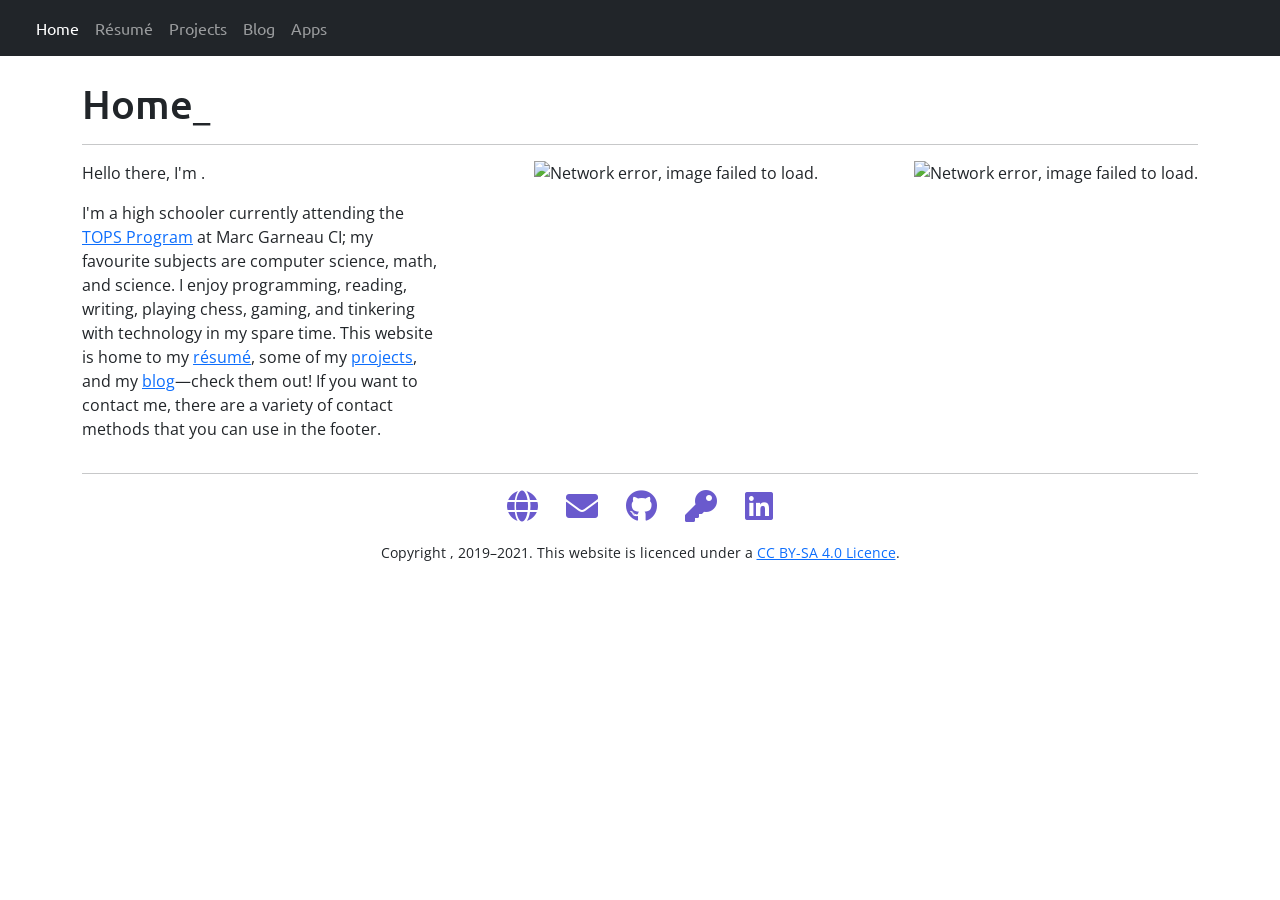
==== index.html @ e8f6edda "fix double quotes => single" ====
<!DOCTYPE html>
<html lang="en">

<head>
    <meta charset="utf-8">
    <meta name="viewport" content="width=device-width, initial-scale=1">
    <link rel="preconnect" href="https://fonts.gstatic.com">
    <link href="https://cdn.jsdelivr.net/npm/bootstrap@5.0.0-beta2/dist/css/bootstrap.min.css" rel="stylesheet" integrity="sha384-BmbxuPwQa2lc/FVzBcNJ7UAyJxM6wuqIj61tLrc4wSX0szH/Ev+nYRRuWlolflfl" crossorigin="anonymous">
    <link rel="stylesheet" type="text/css" href="/assets/css/style.css">
    <link href="https://fonts.googleapis.com/css2?family=Open+Sans&display=swap" rel="stylesheet">
    <link href="https://fonts.googleapis.com/css2?family=Ubuntu&display=swap" rel="stylesheet">
    <link rel="icon" href="https://picsum.photos/256/256?random=1" type="image/x-icon">
    <title>Home</title>
    <!-- Mobile-friendly navbar -->
    <nav class="navbar navbar-expand-lg navbar-dark bg-dark sticky-top">
        <div class="container-fluid">
            <a class="navbar-brand" href="/"></a>
            <button class="navbar-toggler" type="button" data-bs-toggle="collapse" data-bs-target="#navbarNavAltMarkup" aria-controls="navbarNavAltMarkup" aria-expanded="false" aria-label="Toggle navigation">
                <span class="navbar-toggler-icon"></span>
            </button>
            <div class="collapse navbar-collapse" id="navbarNavAltMarkup">
                <div class="navbar-nav">
                    <a class="nav-link active" href="/">Home</a>
                    <a class="nav-link" href="/resume/">Résumé</a>
                    <a class="nav-link" href="/projects/">Projects</a>
                    <a class="nav-link" href="/blog/">Blog</a>
                    <a class="nav-link" href="/apps/">Apps</a>
                </div>
            </div>
        </div>
    </nav>
</head>

<body>
    <div class="container">
        <div class="page-header">
            <h1>Home<span class="blinking">_</span></h1>
        </div>
        <hr>
        <div class="row">
            <div class="col-sm-4">
                <p>Hello there, I'm .</p>
                <p>I'm a high schooler currently attending the <a href="http://www.topsprogram.ca/">TOPS Program</a> at Marc Garneau CI; my favourite subjects are computer science, math, and science. I enjoy programming, reading, writing, playing chess, gaming, and tinkering with technology in my spare time. This website is home to my <a href="/resume/">résumé</a>, some of my <a href="/projects/">projects</a>, and my <a href="/blog/">blog</a>—check them out! If you want to contact me, there are a variety of contact methods that you can use in the footer.</p>
            </div>
            <div class="col-sm-4">
                <img class="float-end" src="https://picsum.photos/256/256?blur=1?random=2" alt="Network error, image failed to load."></img>
            </div>
            <div class="col-sm-4">
                <img class="float-end" src="https://picsum.photos/256/256?blur=1?random=3" alt="Network error, image failed to load."></img>
            </div>
        </div>
        <hr>
    </div>
</body>
<footer class="footer">
    <div class="container text-center">
        <ul class="list-inline">
            <li class="list-inline-item">
                <a href="/">
                    <i class="fa fa-globe fa-2x px-2 icon"></i>
                </a>
            </li>
            <li class="list-inline-item">
                <a href="mailto:@gmail.com">
                    <i class="fa fa-envelope fa-2x px-2 icon"></i>
                </a>
            </li>
            <li class="list-inline-item">
                <a href="https://github.com/">
                    <i class="fab fa-github fa-2x px-2 icon"></i>
                </a>
            </li>
            <li class="list-inline-item">
                <a href="/pgp/">
                    <i class="fas fa-key fa-2x px-2 icon"></i>
                </a>
            </li>
            <li class="list-inline-item">
                <a href="https://www.linkedin.com/in/--512719207/">
                    <i class="fab fa-linkedin fa-2x px-2 icon"></i>
                </a>
            </li>
        </ul>
    </div>
    <div class="text-center">
        <p><small>Copyright , 2019–2021. This website is licenced under a <a href="http://creativecommons.org/licenses/by-sa/4.0/">CC BY-SA 4.0 Licence</a>.</small></p>
    </div>
</footer>
<script src="https://cdn.jsdelivr.net/npm/@popperjs/core@2.6.0/dist/umd/popper.min.js" integrity="sha384-KsvD1yqQ1/1+IA7gi3P0tyJcT3vR+NdBTt13hSJ2lnve8agRGXTTyNaBYmCR/Nwi" crossorigin="anonymous"></script>
<script src="https://cdn.jsdelivr.net/npm/bootstrap@5.0.0-beta2/dist/js/bootstrap.min.js" integrity="sha384-nsg8ua9HAw1y0W1btsyWgBklPnCUAFLuTMS2G72MMONqmOymq585AcH49TLBQObG" crossorigin="anonymous"></script>
<link rel="stylesheet" href="https://cdnjs.cloudflare.com/ajax/libs/font-awesome/5.15.2/css/all.min.css" integrity="sha512-HK5fgLBL+xu6dm/Ii3z4xhlSUyZgTT9tuc/hSrtw6uzJOvgRr2a9jyxxT1ely+B+xFAmJKVSTbpM/CuL7qxO8w==" crossorigin="anonymous">

</html>
---- assets/css/style.css ----
* {
	font-family: "Open Sans", sans-serif;
}

.navbar-dark, .navbar-nav, .nav-link, h1, h2, h3, h4, h5, h6 {
	font-family: "Ubuntu", sans-serif;
}

.page-header {
	padding-top: 1.5em;
}

.copyright-text {
	font-size: 0.75em;
}

.resume-page {
	overflow: hidden;
	height: 100vh;
	width: 100vw;
}

.card-image {
	height: 256px;
	object-fit: contain;
    transition: transform .3s;
}

.card-image:hover {
	transform: scale(1.1);
}

.blog-card-img {
	max-height: 192px;
	object-fit: cover;
}

.blog-content-img-big {
	max-height: 1024px;
	max-width: 1024px;
	object-fit: cover;
}

.blog-content-img-med {
	max-height: 512px;
	max-width: 512px;
	object-fit: cover;
}

.blog-content-img-small {
	max-height: 256px;
	max-width: 256px;
	object-fit: cover;
}

/* blinking class for underscores and the like */
.blinking {
    animation: 1.2s blink step-end infinite;
	-webkit-animation: 1.2s blink step-end infinite;
	-moz-animation: 1.2s blink step-end infinite;
	-ms-animation: 1.2s blink step-end infinite;
	-o-animation: 1.2s blink step-end infinite;
}

@keyframes "blink" {
    50% {
        opacity: 0;
    }
}

@-webkit-keyframes "blink" {
    50% {
        opacity: 0;
    }
}

@-moz-keyframes blink {
    50% {
        opacity: 0;
    }
}

@-ms-keyframes "blink" {
    50% {
        opacity: 0;
    }
}

@-o-keyframes "blink" {
    50% {
        opacity: 0;
    }
}

/* change bootstrap"s buttons and links so they looks better */
.icon, .btn {
    color: slateblue;
}

.icon:hover {
    color: royalblue;
}

.btn:hover {
    background-color: royalblue;
}

.btn-outline-primary {
    border: 4px solid;
}

.form-control-file {
    border: 4px solid;
    border-color: slateblue;
}
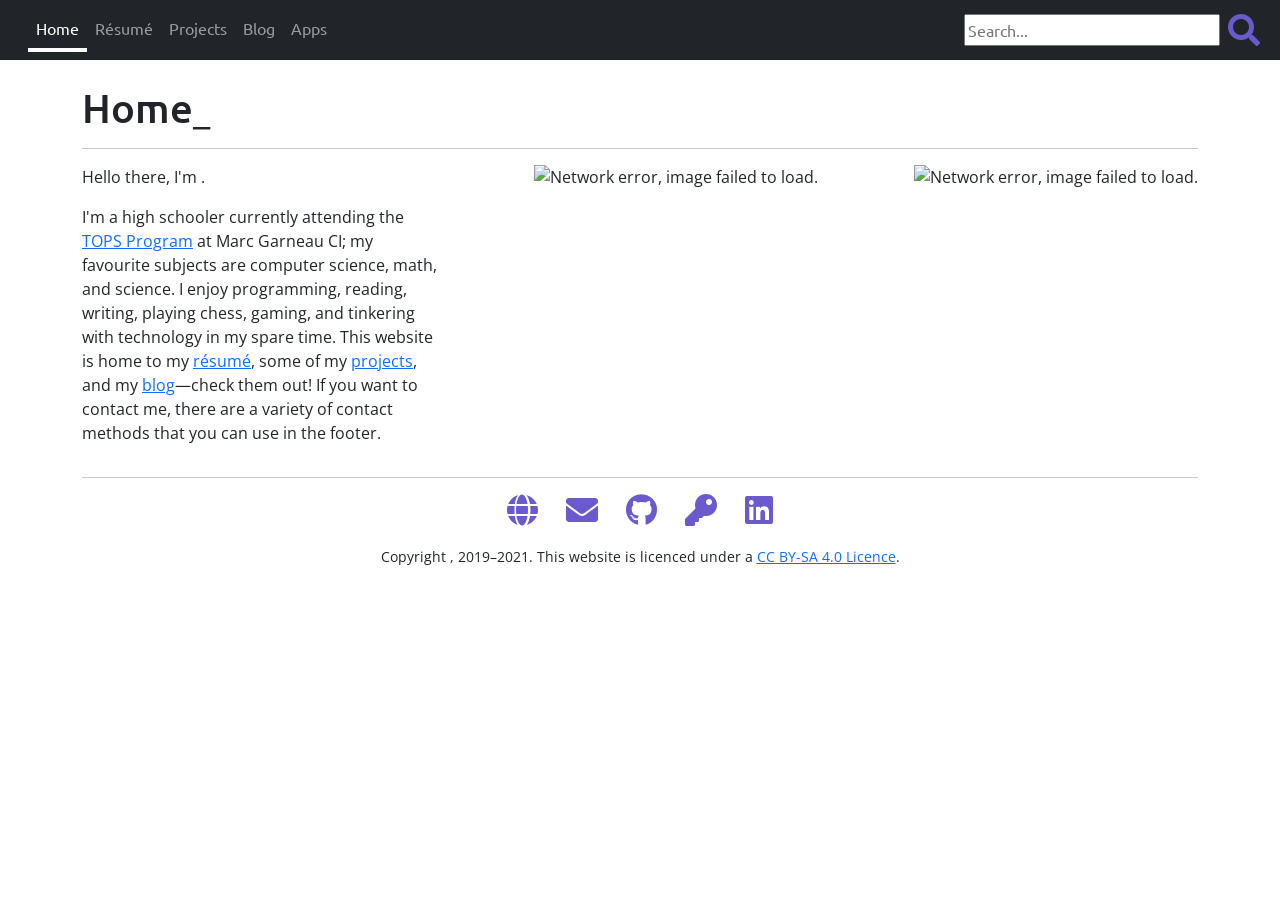
==== commit 3dcb7bf6: "test search frontend" ====
--- a/index.html
+++ b/index.html
@@ -4,11 +4,12 @@
 <head>
     <meta charset="utf-8">
     <meta name="viewport" content="width=device-width, initial-scale=1">
-    <link rel="preconnect" href="https://fonts.gstatic.com">
-    <link href="https://cdn.jsdelivr.net/npm/bootstrap@5.0.0-beta2/dist/css/bootstrap.min.css" rel="stylesheet" integrity="sha384-BmbxuPwQa2lc/FVzBcNJ7UAyJxM6wuqIj61tLrc4wSX0szH/Ev+nYRRuWlolflfl" crossorigin="anonymous">
+    <link rel="preconnect" href="https://cdnjs.cloudflare.com" crossorigin>
+    <link rel="stylesheet" type="text/css" href="/assets/css/bootstrap.min.css">
     <link rel="stylesheet" type="text/css" href="/assets/css/style.css">
-    <link href="https://fonts.googleapis.com/css2?family=Open+Sans&display=swap" rel="stylesheet">
-    <link href="https://fonts.googleapis.com/css2?family=Ubuntu&display=swap" rel="stylesheet">
+    <link rel="preconnect" href="https://fonts.gstatic.com" crossorigin />
+    <link rel="preload" as="style" href="https://fonts.googleapis.com/css2?family=Ubuntu&family=Open+Sans&display=swap" />
+    <link rel="stylesheet" href="https://fonts.googleapis.com/css2?family=Ubuntu&family=Open+Sans&display=swap" media="print" onload="this.media='all'" />
     <link rel="icon" href="https://picsum.photos/256/256?random=1" type="image/x-icon">
     <title>Home</title>
     <!-- Mobile-friendly navbar -->
@@ -25,6 +26,10 @@
                     <a class="nav-link" href="/projects/">Projects</a>
                     <a class="nav-link" href="/blog/">Blog</a>
                     <a class="nav-link" href="/apps/">Apps</a>
+                </div>
+                <div class="navbar-nav ms-auto">
+                    <input class="search-box" type="text" placeholder="Search...">
+                    <i class="fa fa-search fa-2x px-2 icon"></i>
                 </div>
             </div>
         </div>
@@ -86,8 +91,8 @@
         <p><small>Copyright , 2019–2021. This website is licenced under a <a href="http://creativecommons.org/licenses/by-sa/4.0/">CC BY-SA 4.0 Licence</a>.</small></p>
     </div>
 </footer>
-<script src="https://cdn.jsdelivr.net/npm/@popperjs/core@2.6.0/dist/umd/popper.min.js" integrity="sha384-KsvD1yqQ1/1+IA7gi3P0tyJcT3vR+NdBTt13hSJ2lnve8agRGXTTyNaBYmCR/Nwi" crossorigin="anonymous"></script>
-<script src="https://cdn.jsdelivr.net/npm/bootstrap@5.0.0-beta2/dist/js/bootstrap.min.js" integrity="sha384-nsg8ua9HAw1y0W1btsyWgBklPnCUAFLuTMS2G72MMONqmOymq585AcH49TLBQObG" crossorigin="anonymous"></script>
-<link rel="stylesheet" href="https://cdnjs.cloudflare.com/ajax/libs/font-awesome/5.15.2/css/all.min.css" integrity="sha512-HK5fgLBL+xu6dm/Ii3z4xhlSUyZgTT9tuc/hSrtw6uzJOvgRr2a9jyxxT1ely+B+xFAmJKVSTbpM/CuL7qxO8w==" crossorigin="anonymous">
-
+<script src="/assets/js/index.js"></script>
+<script src="https://cdnjs.cloudflare.com/ajax/libs/popper.js/2.6.0/umd/popper.min.js" integrity="sha512-BmM0/BQlqh02wuK5Gz9yrbe7VyIVwOzD1o40yi1IsTjriX/NGF37NyXHfmFzIlMmoSIBXgqDiG1VNU6kB5dBbA==" crossorigin="anonymous"></script>
+<script src="https://cdnjs.cloudflare.com/ajax/libs/twitter-bootstrap/5.0.0-beta3/js/bootstrap.min.js" integrity="sha512-mp3VeMpuFKbgxm/XMUU4QQUcJX4AZfV5esgX72JQr7H7zWusV6lLP1S78wZnX2z9dwvywil1VHkHZAqfGOW7Nw==" crossorigin="anonymous"></script>
+<link rel="stylesheet" href="https://cdnjs.cloudflare.com/ajax/libs/font-awesome/5.15.3/css/all.min.css" integrity="sha512-iBBXm8fW90+nuLcSKlbmrPcLa0OT92xO1BIsZ+ywDWZCvqsWgccV3gFoRBv0z+8dLJgyAHIhR35VZc2oM/gI1w==" crossorigin="anonymous" />
 </html>
--- a/assets/css/style.css
+++ b/assets/css/style.css
@@ -1,65 +1,65 @@
 * {
-	font-family: "Open Sans", sans-serif;
+    font-family: "Open Sans", sans-serif;
 }
 
-.navbar-dark, .navbar-nav, .nav-link, h1, h2, h3, h4, h5, h6 {
-	font-family: "Ubuntu", sans-serif;
+.navbar-dark, .navbar-nav, .nav-link, .navbar-brand, h1, h2, h3, h4, h5, h6 {
+    font-family: "Ubuntu", sans-serif;
 }
 
 .page-header {
-	padding-top: 1.5em;
+    padding-top: 1.5em;
 }
 
 .copyright-text {
-	font-size: 0.75em;
+    font-size: 0.75em;
 }
 
 .resume-page {
-	overflow: hidden;
-	height: 100vh;
-	width: 100vw;
+    overflow: hidden;
+    height: 100vh;
+    width: 100vw;
 }
 
 .card-image {
-	height: 256px;
-	object-fit: contain;
+    height: 256px;
+    object-fit: contain;
     transition: transform .3s;
 }
 
 .card-image:hover {
-	transform: scale(1.1);
+    transform: scale(1.1);
 }
 
 .blog-card-img {
-	max-height: 192px;
-	object-fit: cover;
+    max-height: 192px;
+    object-fit: cover;
 }
 
 .blog-content-img-big {
-	max-height: 1024px;
-	max-width: 1024px;
-	object-fit: cover;
+    max-height: 1024px;
+    max-width: 1024px;
+    object-fit: cover;
 }
 
 .blog-content-img-med {
-	max-height: 512px;
-	max-width: 512px;
-	object-fit: cover;
+    max-height: 512px;
+    max-width: 512px;
+    object-fit: cover;
 }
 
 .blog-content-img-small {
-	max-height: 256px;
-	max-width: 256px;
-	object-fit: cover;
+    max-height: 256px;
+    max-width: 256px;
+    object-fit: cover;
 }
 
 /* blinking class for underscores and the like */
 .blinking {
     animation: 1.2s blink step-end infinite;
-	-webkit-animation: 1.2s blink step-end infinite;
-	-moz-animation: 1.2s blink step-end infinite;
-	-ms-animation: 1.2s blink step-end infinite;
-	-o-animation: 1.2s blink step-end infinite;
+    -webkit-animation: 1.2s blink step-end infinite;
+    -moz-animation: 1.2s blink step-end infinite;
+    -ms-animation: 1.2s blink step-end infinite;
+    -o-animation: 1.2s blink step-end infinite;
 }
 
 @keyframes "blink" {
@@ -92,7 +92,7 @@
     }
 }
 
-/* change bootstrap"s buttons and links so they looks better */
+/* make bootstrap buttons and links look better */
 .icon, .btn {
     color: slateblue;
 }
@@ -102,6 +102,7 @@
 }
 
 .btn:hover {
+    border-color: royalblue;
     background-color: royalblue;
 }
 
@@ -113,3 +114,23 @@
     border: 4px solid;
     border-color: slateblue;
 }
+
+/* add bottom border to nav elements */
+.nav-link.active {
+    border-bottom: 4px solid;
+    border-color: white;
+}
+
+.nav-link:hover:not(.active) {
+    border-bottom: 4px solid;
+    border-color: rgba(255,255,255,.55);
+}
+
+.navbar-brand {
+    border-bottom: 4px solid;
+    border-color: slateblue;
+}
+
+.navbar-brand:hover {
+    border-color: royalblue;
+}
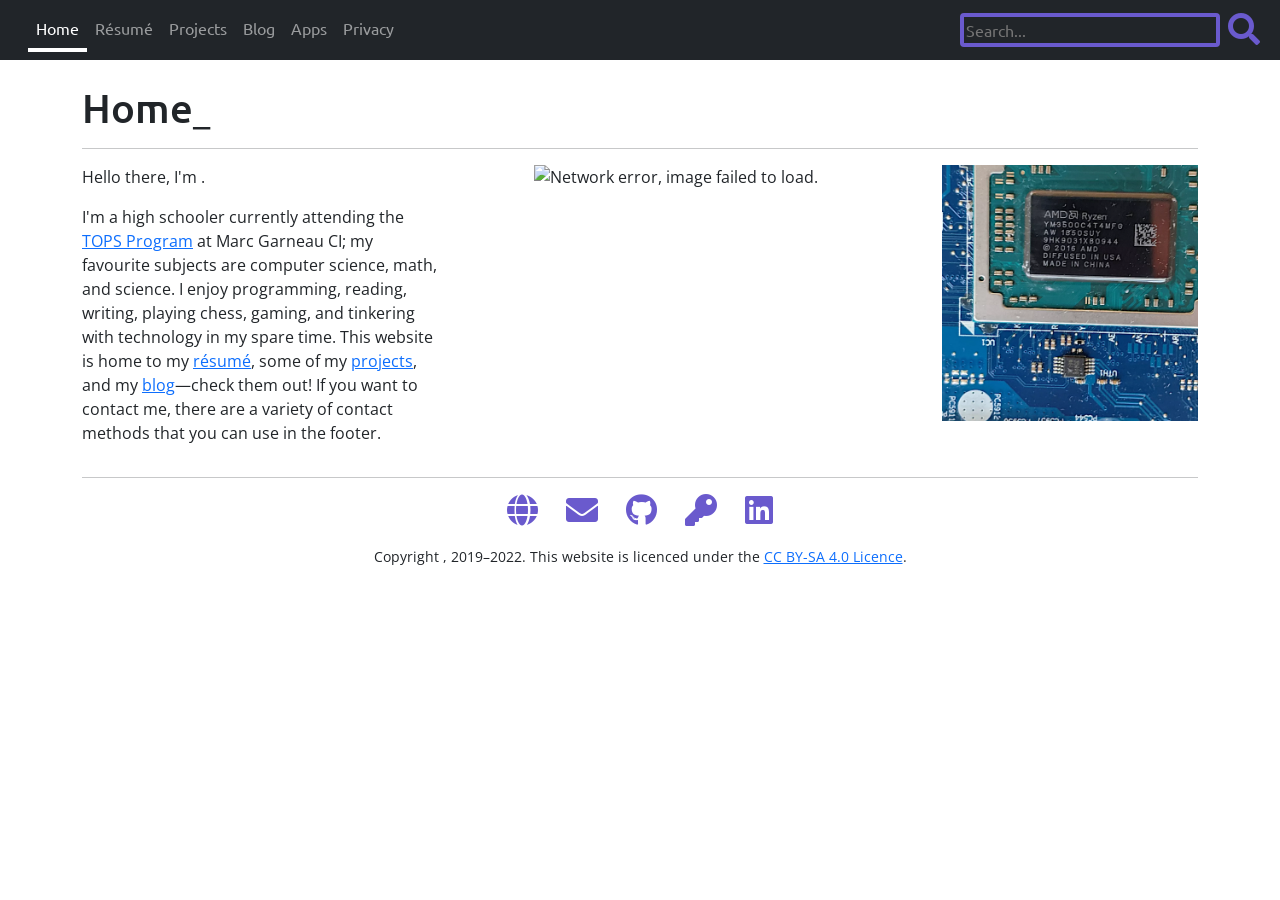
==== commit f3851ca2: "ics" ====
--- a/index.html
+++ b/index.html
@@ -5,8 +5,8 @@
     <meta charset="utf-8">
     <meta name="viewport" content="width=device-width, initial-scale=1">
     <link rel="preconnect" href="https://cdnjs.cloudflare.com" crossorigin>
-    <link rel="stylesheet" type="text/css" href="/assets/css/bootstrap.min.css">
-    <link rel="stylesheet" type="text/css" href="/assets/css/style.css">
+    <link rel="stylesheet" type="text/css" href="assets/css/bootstrap.min.css">
+    <link rel="stylesheet" type="text/css" href="assets/css/style.css">
     <link rel="preconnect" href="https://fonts.gstatic.com" crossorigin />
     <link rel="preload" as="style" href="https://fonts.googleapis.com/css2?family=Ubuntu&family=Open+Sans&display=swap" />
     <link rel="stylesheet" href="https://fonts.googleapis.com/css2?family=Ubuntu&family=Open+Sans&display=swap" media="print" onload="this.media='all'" />
@@ -26,6 +26,7 @@
                     <a class="nav-link" href="/projects/">Projects</a>
                     <a class="nav-link" href="/blog/">Blog</a>
                     <a class="nav-link" href="/apps/">Apps</a>
+                    <a class="nav-link" href="/privacy/">Privacy</a>
                 </div>
                 <div class="navbar-nav ms-auto">
                     <input class="search-box" type="text" placeholder="Search...">
@@ -48,10 +49,10 @@
                 <p>I'm a high schooler currently attending the <a href="http://www.topsprogram.ca/">TOPS Program</a> at Marc Garneau CI; my favourite subjects are computer science, math, and science. I enjoy programming, reading, writing, playing chess, gaming, and tinkering with technology in my spare time. This website is home to my <a href="/resume/">résumé</a>, some of my <a href="/projects/">projects</a>, and my <a href="/blog/">blog</a>—check them out! If you want to contact me, there are a variety of contact methods that you can use in the footer.</p>
             </div>
             <div class="col-sm-4">
-                <img class="float-end" src="https://picsum.photos/256/256?blur=1?random=2" alt="Network error, image failed to load."></img>
+                <img class="float-end" src="https://picsum.photos/256/256?blur=1&random=2" alt="Network error, image failed to load."></img>
             </div>
             <div class="col-sm-4">
-                <img class="float-end" src="https://picsum.photos/256/256?blur=1?random=3" alt="Network error, image failed to load."></img>
+                <img class="float-end rand-img" src="assets/img/rand/5.webp" alt="Network error, image failed to load."></img>
             </div>
         </div>
         <hr>
@@ -88,11 +89,18 @@
         </ul>
     </div>
     <div class="text-center">
-        <p><small>Copyright , 2019–2021. This website is licenced under a <a href="http://creativecommons.org/licenses/by-sa/4.0/">CC BY-SA 4.0 Licence</a>.</small></p>
+        <p><small>Copyright , 2019–2022. This website is licenced under the <a href="http://creativecommons.org/licenses/by-sa/4.0/">CC BY-SA 4.0 Licence</a>.</small></p>
     </div>
 </footer>
-<script src="/assets/js/index.js"></script>
-<script src="https://cdnjs.cloudflare.com/ajax/libs/popper.js/2.6.0/umd/popper.min.js" integrity="sha512-BmM0/BQlqh02wuK5Gz9yrbe7VyIVwOzD1o40yi1IsTjriX/NGF37NyXHfmFzIlMmoSIBXgqDiG1VNU6kB5dBbA==" crossorigin="anonymous"></script>
 <script src="https://cdnjs.cloudflare.com/ajax/libs/twitter-bootstrap/5.0.0-beta3/js/bootstrap.min.js" integrity="sha512-mp3VeMpuFKbgxm/XMUU4QQUcJX4AZfV5esgX72JQr7H7zWusV6lLP1S78wZnX2z9dwvywil1VHkHZAqfGOW7Nw==" crossorigin="anonymous"></script>
+<script src="https://ajax.googleapis.com/ajax/libs/jquery/3.6.0/jquery.min.js"></script>
+<script src="https://unpkg.com/vanilla-back-to-top@7.2.1/dist/vanilla-back-to-top.min.js"></script>
+<script>addBackToTop({
+  diameter: 48,
+  backgroundColor: 'slateblue',
+  textColor: '#fff'
+})</script>
+<script src="assets/js/index.js"></script>
 <link rel="stylesheet" href="https://cdnjs.cloudflare.com/ajax/libs/font-awesome/5.15.3/css/all.min.css" integrity="sha512-iBBXm8fW90+nuLcSKlbmrPcLa0OT92xO1BIsZ+ywDWZCvqsWgccV3gFoRBv0z+8dLJgyAHIhR35VZc2oM/gI1w==" crossorigin="anonymous" />
+
 </html>
--- a/assets/css/style.css
+++ b/assets/css/style.css
@@ -2,7 +2,16 @@
     font-family: "Open Sans", sans-serif;
 }
 
-.navbar-dark, .navbar-nav, .nav-link, .navbar-brand, h1, h2, h3, h4, h5, h6 {
+.navbar-dark,
+.navbar-nav,
+.nav-link,
+.navbar-brand,
+h1,
+h2,
+h3,
+h4,
+h5,
+h6 {
     font-family: "Ubuntu", sans-serif;
 }
 
@@ -38,20 +47,21 @@
 .blog-content-img-big {
     max-height: 1024px;
     max-width: 1024px;
-    object-fit: cover;
+    object-fit: contain;
 }
 
 .blog-content-img-med {
     max-height: 512px;
     max-width: 512px;
-    object-fit: cover;
+    object-fit: contain;
 }
 
 .blog-content-img-small {
     max-height: 256px;
     max-width: 256px;
-    object-fit: cover;
+    object-fit: contain;
 }
+
 
 /* blinking class for underscores and the like */
 .blinking {
@@ -92,8 +102,10 @@
     }
 }
 
+
 /* make bootstrap buttons and links look better */
-.icon, .btn {
+.icon,
+.btn {
     color: slateblue;
 }
 
@@ -115,15 +127,25 @@
     border-color: slateblue;
 }
 
+
 /* add bottom border to nav elements */
 .nav-link.active {
     border-bottom: 4px solid;
     border-color: white;
 }
 
-.nav-link:hover:not(.active) {
+.nav-link.active:hover {
+    border-color: royalblue;
+}
+
+.nav-tab-style.active {
     border-bottom: 4px solid;
-    border-color: rgba(255,255,255,.55);
+    border-bottom-color: slateblue!important;
+}
+
+.nav-tab-style.active:hover {
+    border-color: #dee2e6;
+    border-bottom-color: royalblue!important;
 }
 
 .navbar-brand {
@@ -134,3 +156,32 @@
 .navbar-brand:hover {
     border-color: royalblue;
 }
+
+
+/* style the search box now */
+.search-box {
+    background-color: #212529;
+    color: white;
+    border: 4px solid;
+    border-color: slateblue;
+    border-radius: .25rem;
+}
+
+.search-box:hover {
+    border-color: royalblue;
+}
+
+
+/* style the random image on the homepage */
+.rand-img {
+    height: 256px;
+    width: 256px;
+    object-fit: cover;
+}
+
+/* move carousel images down */
+.carousel-caption {
+    position: relative;
+    left: auto;
+    right: auto;
+}
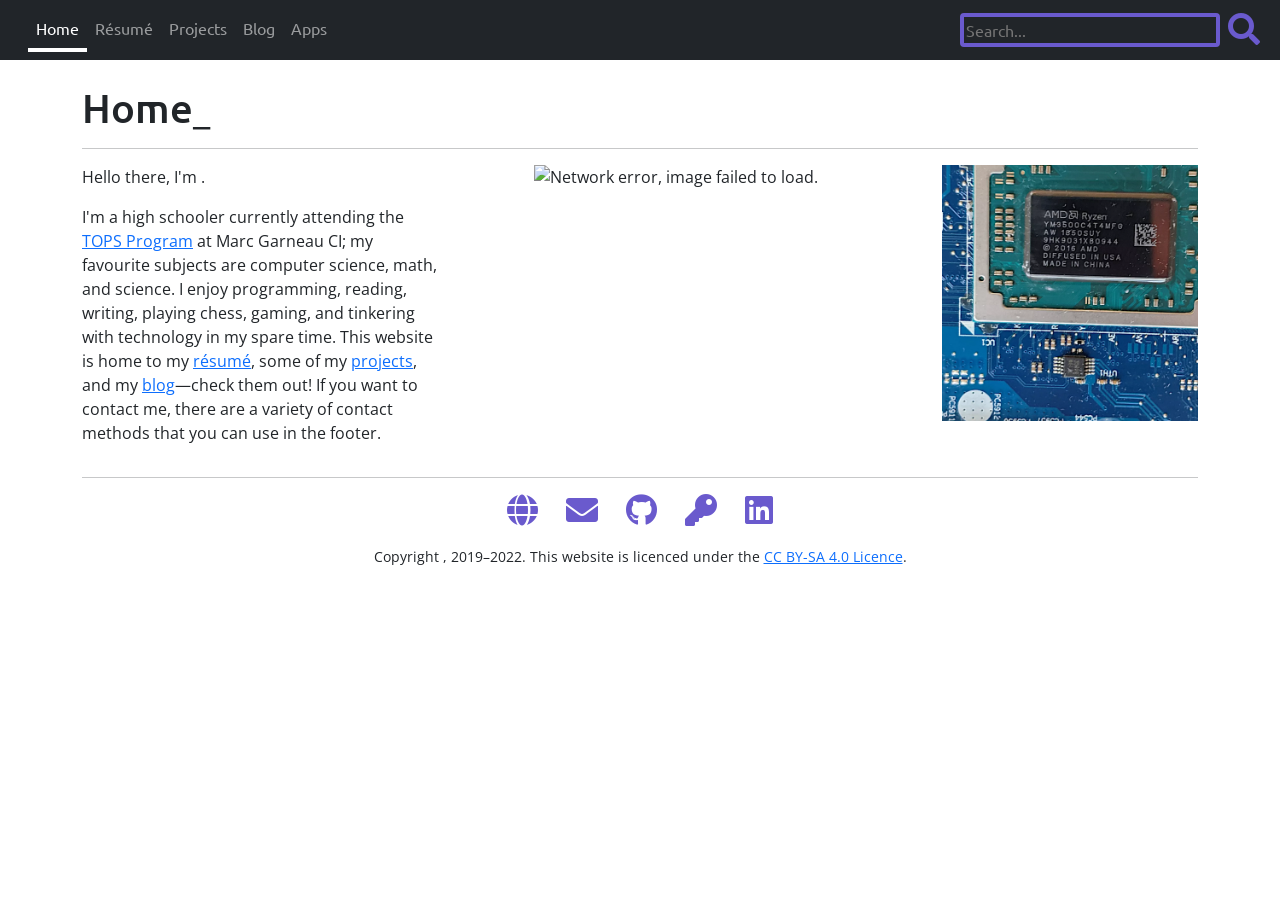
==== commit 786500a3: "remove privacy assignment" ====
--- a/index.html
+++ b/index.html
@@ -26,7 +26,6 @@
                     <a class="nav-link" href="/projects/">Projects</a>
                     <a class="nav-link" href="/blog/">Blog</a>
                     <a class="nav-link" href="/apps/">Apps</a>
-                    <a class="nav-link" href="/privacy/">Privacy</a>
                 </div>
                 <div class="navbar-nav ms-auto">
                     <input class="search-box" type="text" placeholder="Search...">
